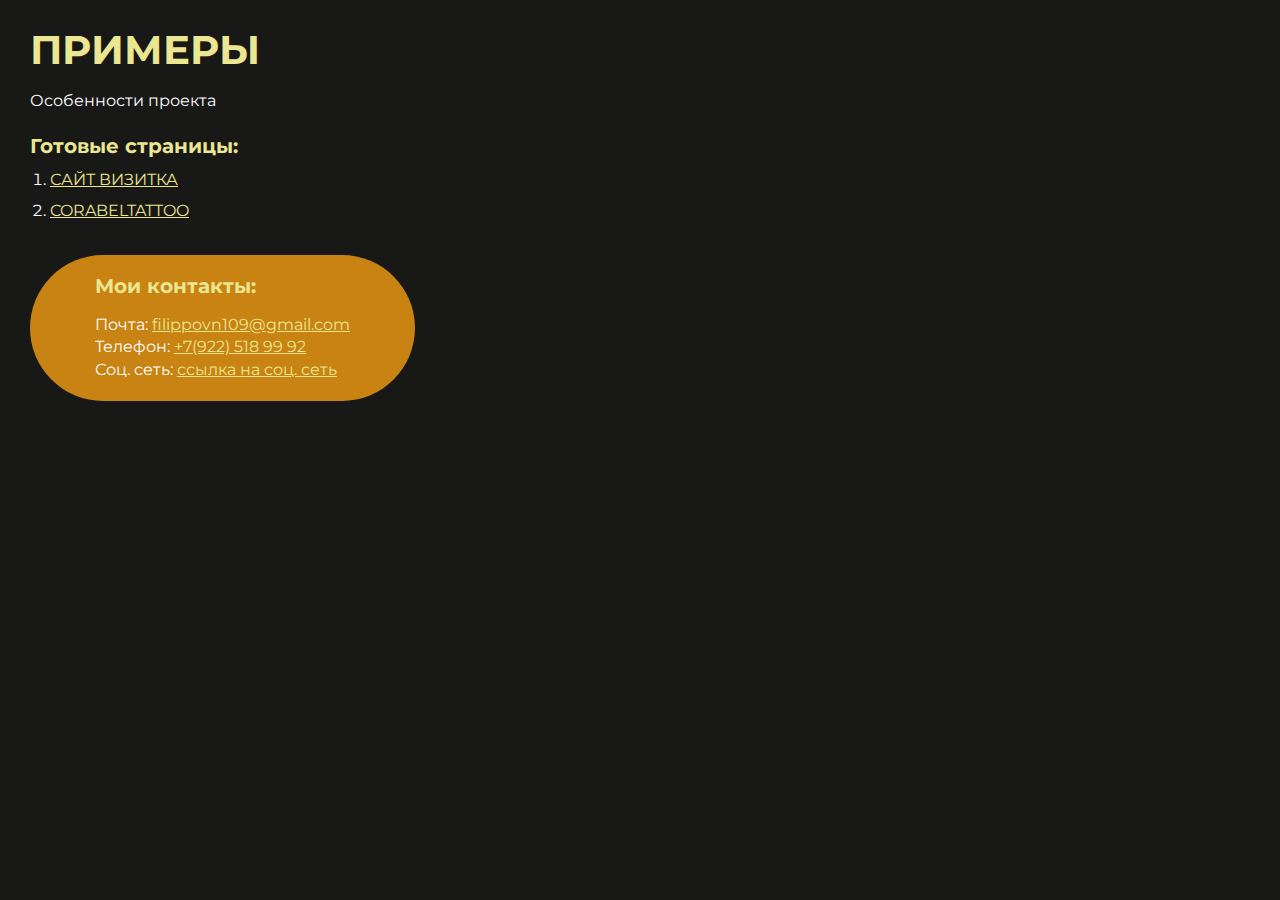
==== index.html @ 459eeeef "ПОРТФОЛИО" ====
<!DOCTYPE html>
<html>

<head>
	<meta charset="UTF-8">
	<meta name="viewport" content="width=device-width, initial-scale=1.0">
	<title>Портфоли</title>
</head>

<body>
	<div class="rootpage">
		<h1>ПРИМЕРЫ</h1>
		<div class="rootpage__info">
			Особенности проекта
		</div>
		<h2>Готовые страницы:</h2>
		<ol class="rootpage__list">
			<li><a target="_blank" href="https://nikitafilippovlox.github.io/chertogy-frilansera/">САЙТ ВИЗИТКА</a>
			</li>
			<li><a target="_blank" href="https://nikitafilippovlox.github.io/corabel-tattoo/">CORABELTATTOO</a></li>
		</ol>
		<div class="rootpage__contacts">
			<h2>Мои контакты:</h2>
			<p>Почта: <a href="mailto:filippovn109@gmail.com">filippovn109@gmail.com</a></p>
			<p>Телефон: <a href="tel:89225189992">+7(922) 518 99 92</a></p>
			<p>Соц. сеть: <a href="https://vk.com/id539700731">ссылка на соц. сеть</a></p>
		</div>
	</div>
</body>
<style>
	@charset "UTF-8";
	@import url("https://fonts.googleapis.com/css?family=Montserrat:regular,700&display=swap");

	*,
	*::before,
	*::after {
		padding: 0px;
		margin: 0px;
		border: 0px;
		box-sizing: border-box;
	}

	html,
	body {
		height: 100%;
		margin: 0;
		padding: 0;
		min-width: 320px;
		width: 100%;
		color: #fff;
		background-color: #181817;
	}

	body {
		font-family: Montserrat;
		font-size: 100%;
		line-height: 1;
		font-size: 1rem;
	}

	a {
		text-decoration: underline;
		color: #ebe691
	}

	a:visited {
		text-decoration: underline;
		color: #aaa768;
	}

	a:hover {
		text-decoration: none;
	}

	ul li {
		list-style: none;
	}

	img {
		vertical-align: top;
	}

	.wrapper {
		width: 100%;
		min-height: 100%;
		overflow: hidden;
	}

	.rootpage {
		padding: 30px;
		display: flex;
		flex-direction: column;
		align-items: flex-start;
	}

	@media (max-width: 767px) {
		.rootpage {
			padding: 30px 15px;
		}
	}

	h1 {
		color: #ebe691;
		font-size: 2.5rem;
		margin: 0px 0px 1.25rem 0px;
	}

	@media (max-width: 767px) {
		h1 {
			font-size: 1.85rem;
			margin: 0px 0px 1.25rem 0px;
		}
	}

	h2 {
		color: #ebe691;
		font-size: 1.25rem;
		margin: 0px 0px 1rem 0px;
	}

	@media (max-width: 767px) {
		h2 {
			font-size: 1.125rem;
			margin: 0px 0px 1rem 0px;
		}
	}

	.rootpage__info {
		line-height: 140%;
		margin: 0px 0px 1.5rem 0px;
	}

	.rootpage__list {
		margin: 0px 0px 2.25rem 1.25rem;
	}

	.rootpage__list li:not(:last-child) {
		margin: 0px 0px 15px 0px;
	}

	.rootpage__contacts,
	.rootpage__tnx {
		border-radius: 200px;
		padding: 20px 65px;
		line-height: 140%;
	}

	@media (max-width: 767px) {

		.rootpage__contacts,
		.rootpage__tnx {
			border-radius: 40px;
			padding: 20px;
		}
	}

	.rootpage__contacts {
		background: #c88312;

	}

	.rootpage__contacts a {
		color: #ebe691;
	}

	.rootpage__tnx {
		background: #c22d63;
		margin: 0px 0px 1rem 0px;
	}
</style>

</html>
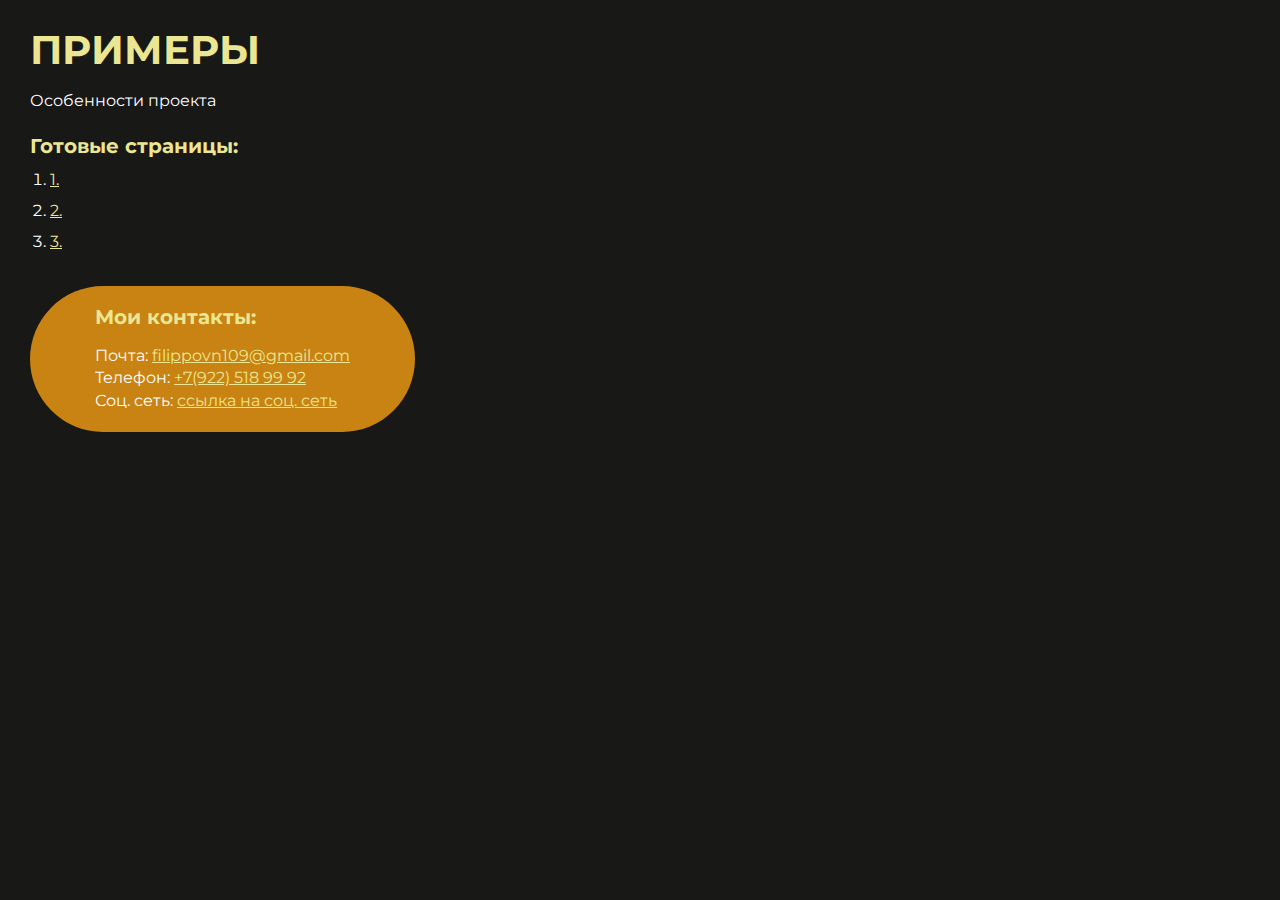
==== commit 848952be: "2" ====
--- a/index.html
+++ b/index.html
@@ -15,9 +15,10 @@
 		</div>
 		<h2>Готовые страницы:</h2>
 		<ol class="rootpage__list">
-			<li><a target="_blank" href="https://nikitafilippovlox.github.io/chertogy-frilansera/">САЙТ ВИЗИТКА</a>
+			<li><a target="_blank" href="https://nikitafilippovlox.github.io/chertogy-frilansera/">1.</a>
 			</li>
-			<li><a target="_blank" href="https://nikitafilippovlox.github.io/corabel-tattoo/">CORABELTATTOO</a></li>
+			<li><a target="_blank" href="https://nikitafilippovlox.github.io/semenCorabel/">2.</a></li>
+			<li><a target="_blank" href="https://nikitafilippovlox.github.io/restoran/">3.</a></li>
 		</ol>
 		<div class="rootpage__contacts">
 			<h2>Мои контакты:</h2>
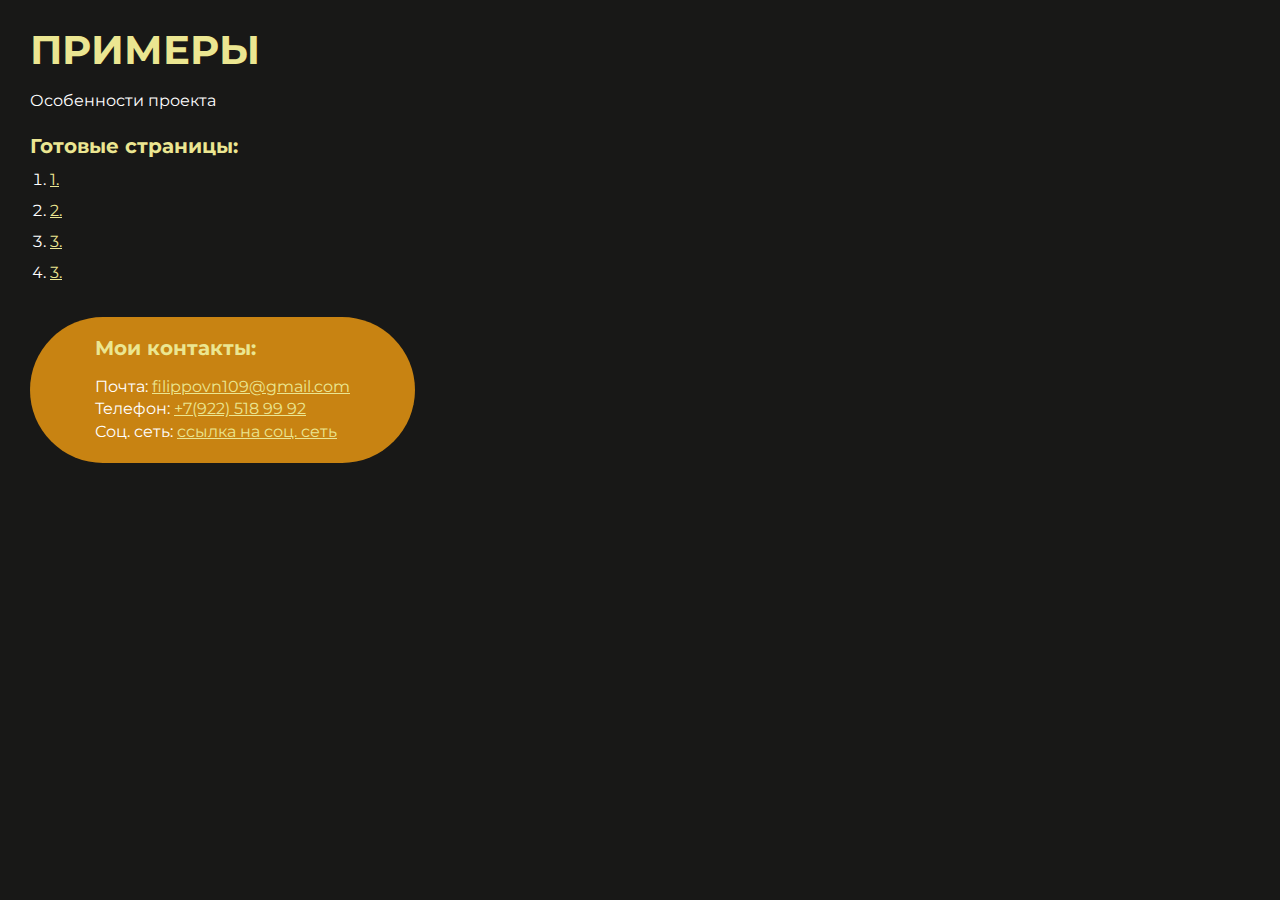
==== commit 59b08a28: "новый сайт" ====
--- a/index.html
+++ b/index.html
@@ -19,6 +19,7 @@
 			</li>
 			<li><a target="_blank" href="https://nikitafilippovlox.github.io/semenCorabel/">2.</a></li>
 			<li><a target="_blank" href="https://nikitafilippovlox.github.io/restoran/">3.</a></li>
+			<li><a target="_blank" href="https://nikitafilippovlox.github.io/anime/">3.</a></li>
 		</ol>
 		<div class="rootpage__contacts">
 			<h2>Мои контакты:</h2>
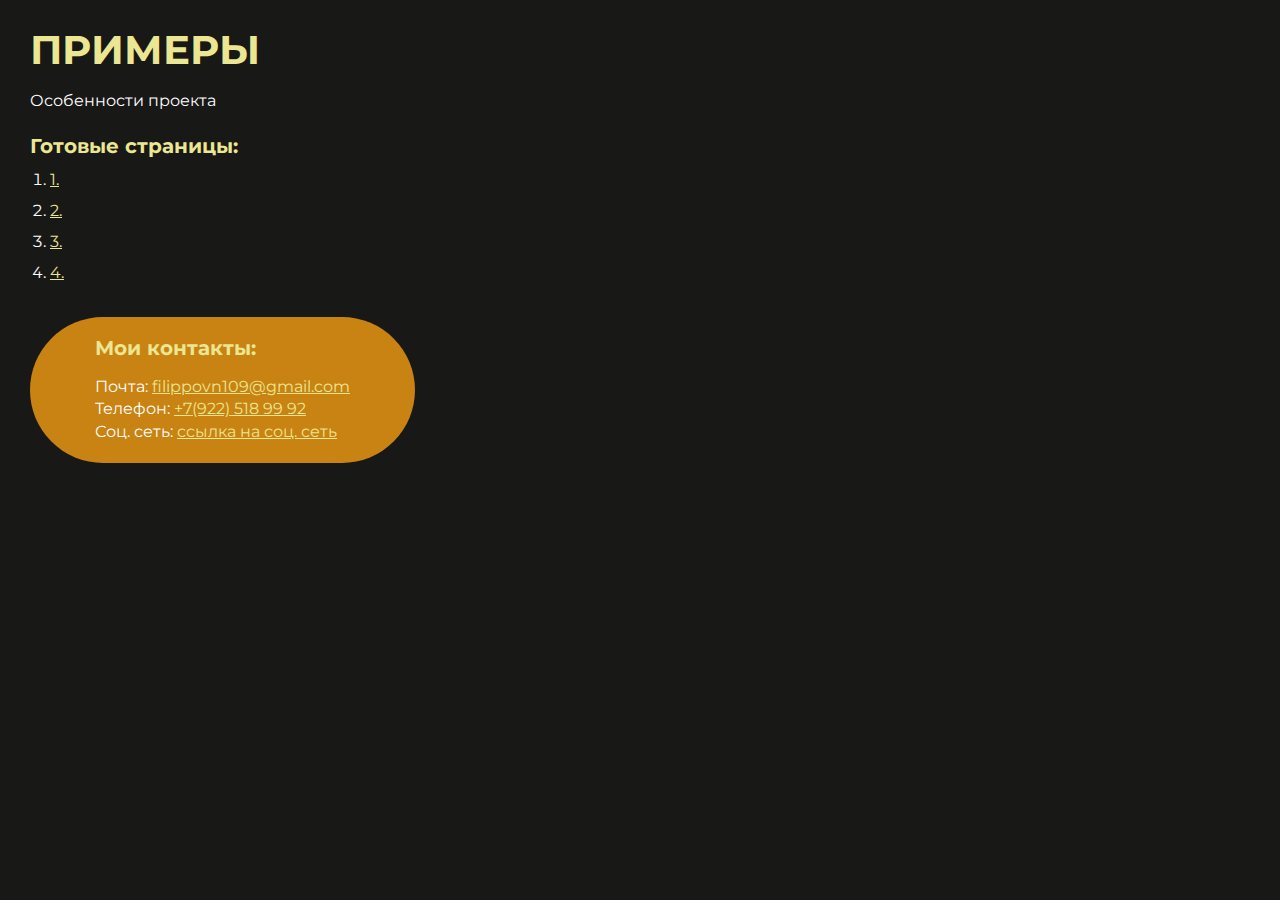
==== commit cec78f84: "Update index.html" ====
--- a/index.html
+++ b/index.html
@@ -19,7 +19,7 @@
 			</li>
 			<li><a target="_blank" href="https://nikitafilippovlox.github.io/semenCorabel/">2.</a></li>
 			<li><a target="_blank" href="https://nikitafilippovlox.github.io/restoran/">3.</a></li>
-			<li><a target="_blank" href="https://nikitafilippovlox.github.io/anime/">3.</a></li>
+			<li><a target="_blank" href="https://nikitafilippovlox.github.io/anime/">4.</a></li>
 		</ol>
 		<div class="rootpage__contacts">
 			<h2>Мои контакты:</h2>
@@ -171,4 +171,4 @@
 	}
 </style>
 
-</html>+</html>
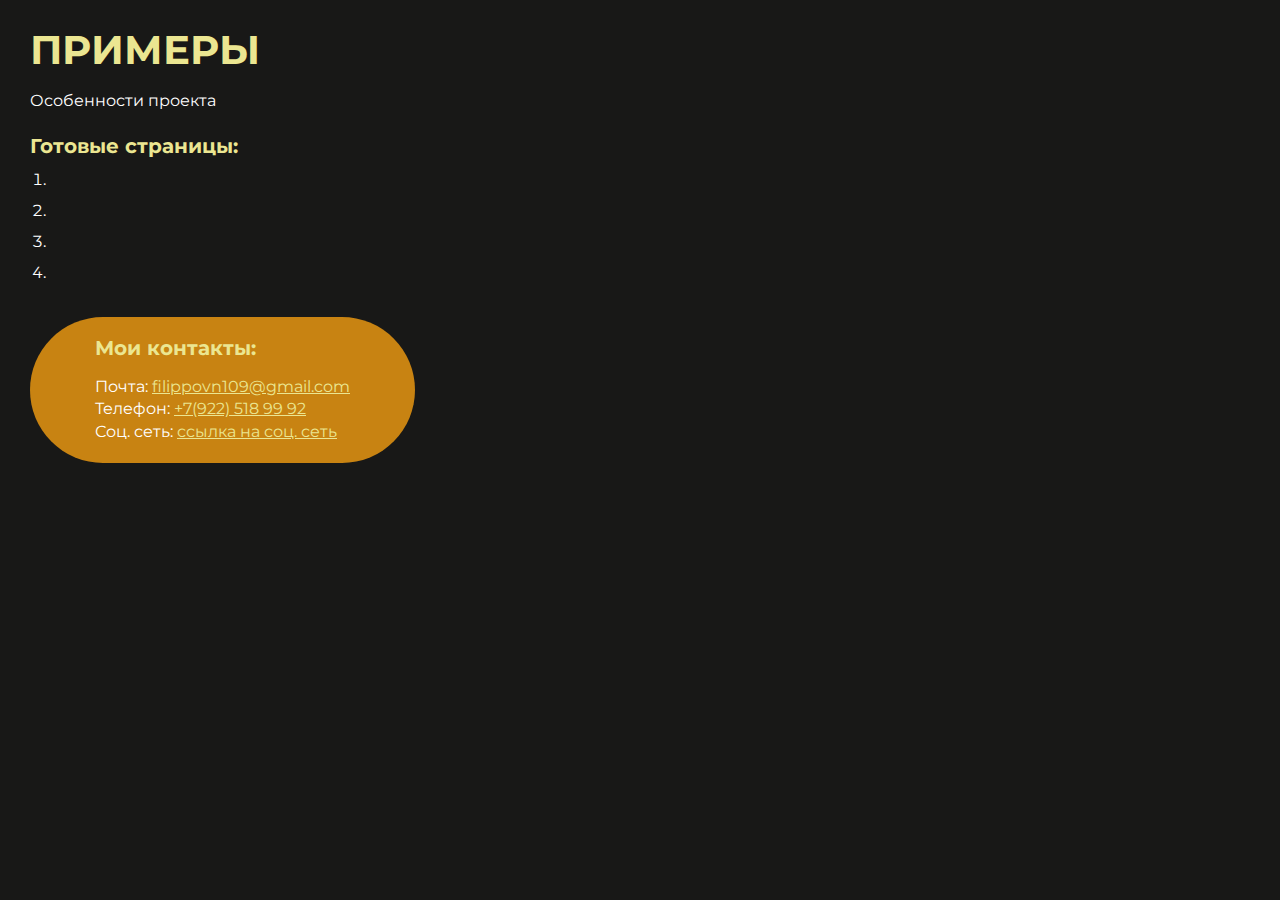
==== commit 7d2c79e8: "Update index.html" ====
--- a/index.html
+++ b/index.html
@@ -15,11 +15,11 @@
 		</div>
 		<h2>Готовые страницы:</h2>
 		<ol class="rootpage__list">
-			<li><a target="_blank" href="https://nikitafilippovlox.github.io/chertogy-frilansera/">1.</a>
+			<li><a target="_blank" href="https://nikitafilippovlox.github.io/chertogy-frilansera/"></a>
 			</li>
-			<li><a target="_blank" href="https://nikitafilippovlox.github.io/semenCorabel/">2.</a></li>
-			<li><a target="_blank" href="https://nikitafilippovlox.github.io/restoran/">3.</a></li>
-			<li><a target="_blank" href="https://nikitafilippovlox.github.io/anime/">4.</a></li>
+			<li><a target="_blank" href="https://nikitafilippovlox.github.io/semenCorabel/"></a></li>
+			<li><a target="_blank" href="https://nikitafilippovlox.github.io/restoran/"></a></li>
+			<li><a target="_blank" href="https://nikitafilippovlox.github.io/anime/"></a></li>
 		</ol>
 		<div class="rootpage__contacts">
 			<h2>Мои контакты:</h2>
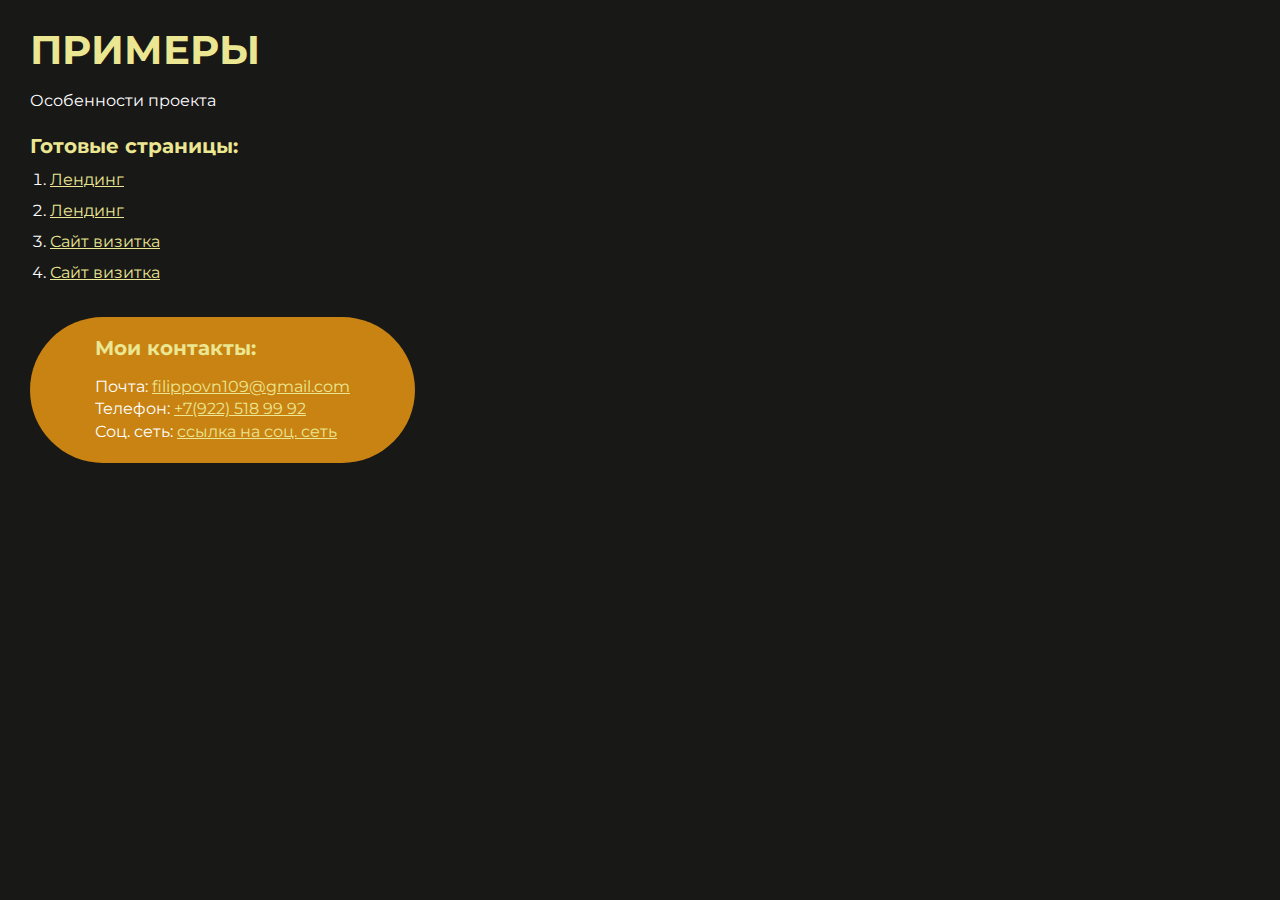
==== commit eb11386f: "Update index.html" ====
--- a/index.html
+++ b/index.html
@@ -15,11 +15,11 @@
 		</div>
 		<h2>Готовые страницы:</h2>
 		<ol class="rootpage__list">
-			<li><a target="_blank" href="https://nikitafilippovlox.github.io/chertogy-frilansera/"></a>
+			<li><a target="_blank" href="https://nikitafilippovlox.github.io/chertogy-frilansera/">Лендинг</a>
 			</li>
-			<li><a target="_blank" href="https://nikitafilippovlox.github.io/semenCorabel/"></a></li>
-			<li><a target="_blank" href="https://nikitafilippovlox.github.io/restoran/"></a></li>
-			<li><a target="_blank" href="https://nikitafilippovlox.github.io/anime/"></a></li>
+			<li><a target="_blank" href="https://nikitafilippovlox.github.io/semenCorabel/">Лендинг</a></li>
+			<li><a target="_blank" href="https://nikitafilippovlox.github.io/restoran/">Сайт визитка</a></li>
+			<li><a target="_blank" href="https://nikitafilippovlox.github.io/anime/">Сайт визитка</a></li>
 		</ol>
 		<div class="rootpage__contacts">
 			<h2>Мои контакты:</h2>
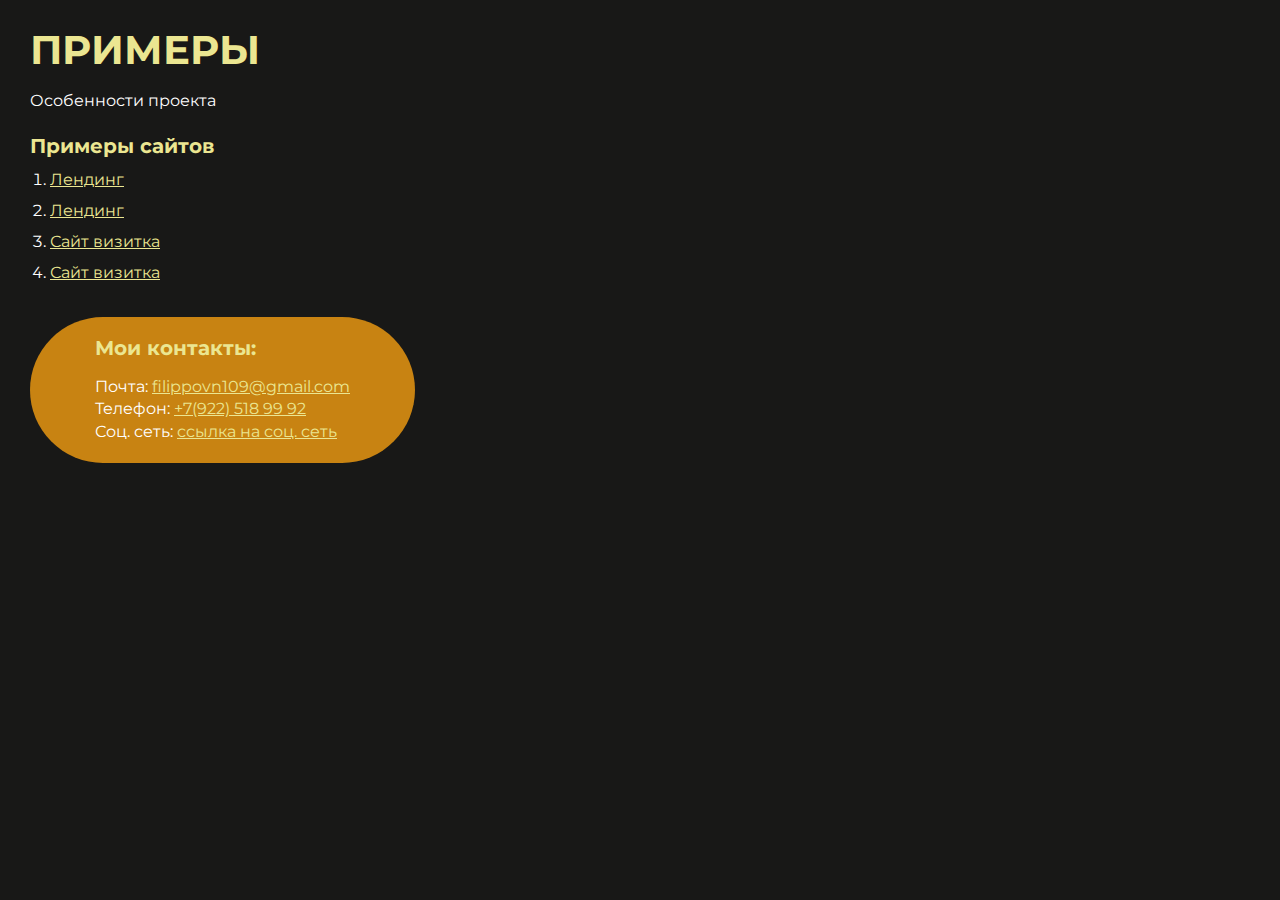
==== commit 252705dd: "Update index.html" ====
--- a/index.html
+++ b/index.html
@@ -13,7 +13,7 @@
 		<div class="rootpage__info">
 			Особенности проекта
 		</div>
-		<h2>Готовые страницы:</h2>
+		<h2>Примеры сайтов</h2>
 		<ol class="rootpage__list">
 			<li><a target="_blank" href="https://nikitafilippovlox.github.io/chertogy-frilansera/">Лендинг</a>
 			</li>
